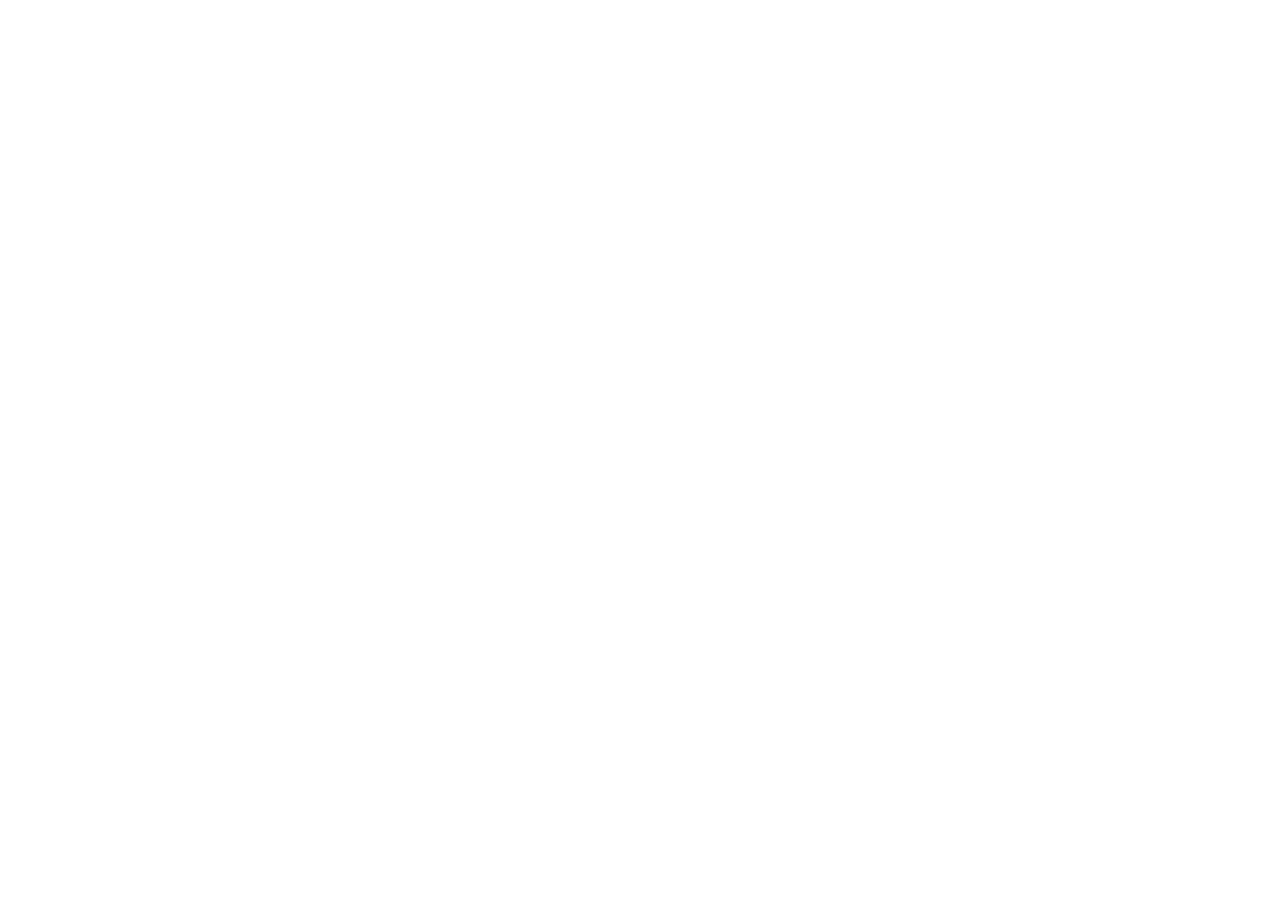
==== js/index.html @ c525400e "add task 1-4" ====
<!DOCTYPE html>
<html lang="en">

<head>
    <meta charset="UTF-8">
    <meta name="viewport" content="width=device-width, initial-scale=1.0">
    <title>Document</title>
    <link rel="stylesheet" href="/css/styles.css" />
</head>

<body>
    <ul class="gallery">

    </ul>
    <script src="/js/gallery.js"></script>
</body>

</html>
---- css/styles.css ----
* {
  box-sizing: border-box;
}

body {
  margin: 16px;
  font-family: -apple-system, BlinkMacSystemFont, "Segoe UI", Roboto, Oxygen,
    Ubuntu, Cantarell, "Open Sans", "Helvetica Neue", sans-serif;
  -webkit-font-smoothing: antialiased;
  -moz-osx-font-smoothing: grayscale;
  background-color: #fff;
  color: #212121;
  line-height: 1.5;
}

.set {
  list-style: none;
  display: flex;
  flex-wrap: wrap;
  row-gap: 24px;
  column-gap: 24px;
  padding: 24px 156px;
}

.set-item {
  flex-basis: calc((100% - 24px * 2) / 3);
}

/* display: flex;
width: 1440px;
height: 696px;
padding: 24px 156px;
flex-direction: column;
justify-content: center;
align-items: flex-start;
gap: 24px; */
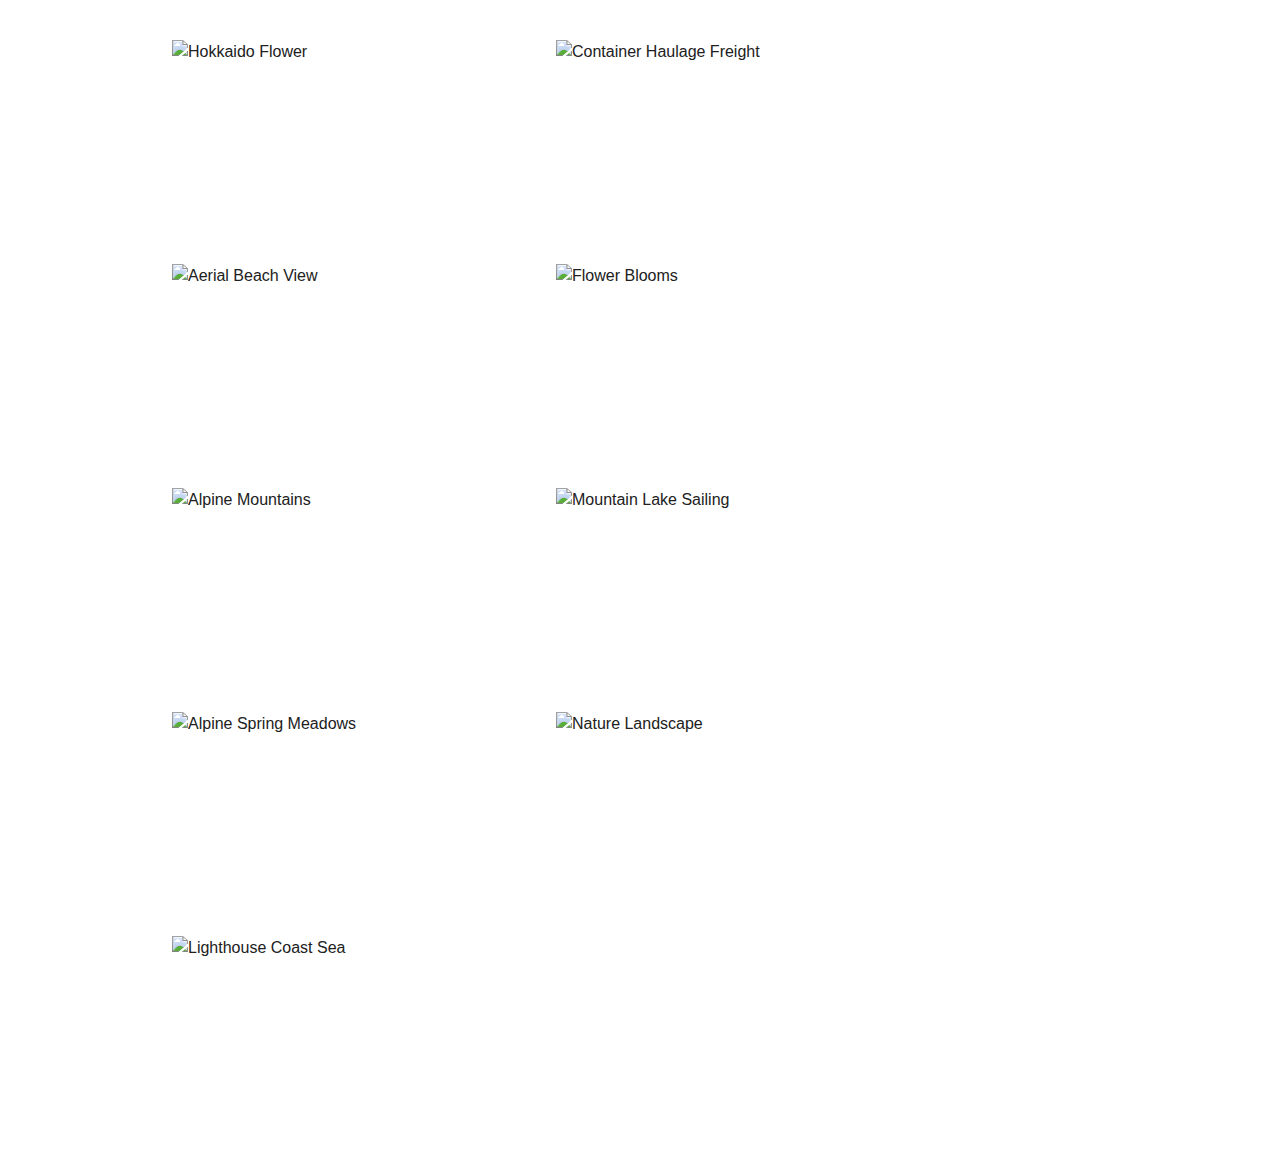
==== commit 1a800a4d: "do HW8-1" ====
--- a/js/index.html
+++ b/js/index.html
@@ -5,14 +5,19 @@
     <meta charset="UTF-8">
     <meta name="viewport" content="width=device-width, initial-scale=1.0">
     <title>Document</title>
+    <link rel="stylesheet" href="https://cdn.jsdelivr.net/npm/basiclightbox@5.0.4/dist/basicLightbox.min.css">
     <link rel="stylesheet" href="/css/styles.css" />
+
 </head>
 
 <body>
     <ul class="gallery">
 
     </ul>
-    <script src="/js/gallery.js"></script>
+
+    <script src="https://cdn.jsdelivr.net/npm/basiclightbox@5.0.4/dist/basicLightbox.min.js" async></script>
+    <script src="./gallery.js"></script>
+
 </body>
 
 </html>--- a/css/styles.css
+++ b/css/styles.css
@@ -26,11 +26,14 @@
   flex-basis: calc((100% - 24px * 2) / 3);
 }
 
-/* display: flex;
-width: 1440px;
+.modal {
+  background: rgba(46, 47, 66, 0.8);
+  padding: 28px 164px;
+}
+
+/* width: 1440px;
 height: 696px;
-padding: 24px 156px;
+
 flex-direction: column;
 justify-content: center;
-align-items: flex-start;
-gap: 24px; */
+align-items: flex-start; */
